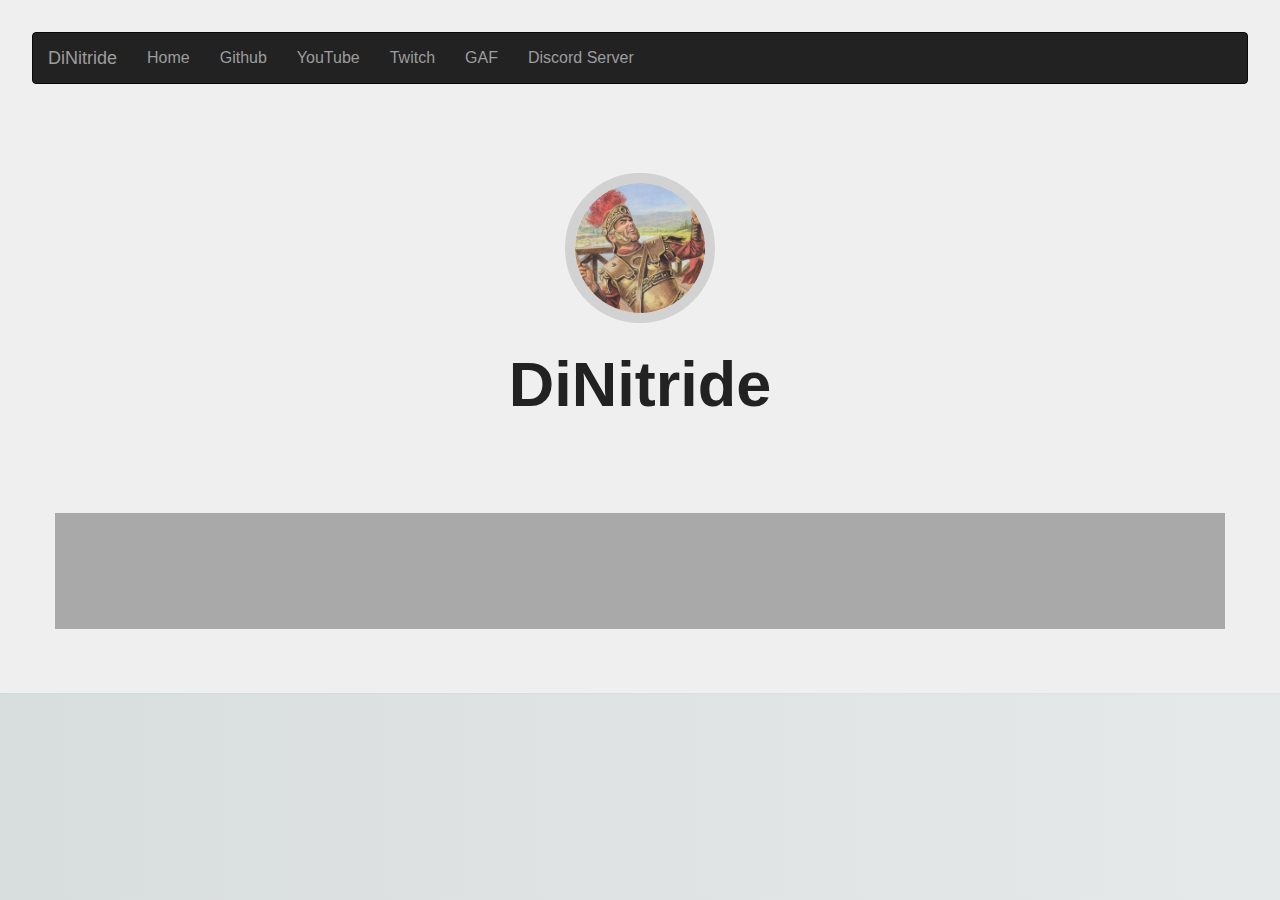
==== default.html @ 001ebf6d "Made it actually useful" ====
<!DOCTYPE html>
<html lang="en">
<head>
  <title>DiNitride</title>
  <meta charset="utf-8">
  <meta name="viewport" content="width=device-width, initial-scale=1">
    
    <link rel="stylesheet" href="https://maxcdn.bootstrapcdn.com/bootstrap/3.3.7/css/bootstrap.min.css">
    <script src="https://ajax.googleapis.com/ajax/libs/jquery/3.1.1/jquery.min.js"></script>
    <script src="https://maxcdn.bootstrapcdn.com/bootstrap/3.3.7/js/bootstrap.min.js"></script>
    <link rel="stylesheet" href="CSS/main.css">

</head>
<body>
    <nav class="navbar navbar-inverse">

            <div class="container-fluid">
            <div class="navbar-header">
                    <button type="button" class="navbar-toggle" data-toggle="collapse" data-target="#myNavbar">
                        <span class="icon-bar"></span>
                        <span class="icon-bar"></span>
                        <span class="icon-bar"></span>
                    </button>
                <a class="navbar-brand" href="#">DiNitride</a>
            </div>

                <div class="collapse navbar-collapse" id="myNavbar">
                    <ul class="nav navbar-nav">

                        <li><a href="index.html">Home</a></li>
                        <li><a href="https://github.com/DiNitride">Github</a></li>
                        <li><a href="https://www.youtube.com/channel/UC3StN2DnyS8b2GH6jbVZKyA">YouTube</a></li>
                        <li><a href="https://www.twitch.tv/dinitride">Twitch</a></li>
                        <li><a href="gaf.dinitride.win">GAF</a></li>
                        <li><a href="https://discord.gg/VsHchcS">Discord Server</a></li>
                    </ul>
                </div>
            </div>
        </nav>

    <div class="jumbotron">
        
        <img src="Graphics/dinitride.jpg" class="img-circle" alt="DiNitride" width="150" height="150">
        <h1 align="center">DiNitride</h1> 

    </div>

    <div class="container" id="maincontent" >
        <!-- Put your work in here -->
        
        <h1 align=center></h1>
        <p></p>
    </div>

</body>
</html>
---- CSS/main.css ----
html {
    background: #e6e9e9;
    background-image: linear-gradient(270deg, rgb(230, 233, 233) 0%, rgb(216, 221, 221) 100%);
    -webkit-font-smoothing: antialiased;
}

body {
    background: #EFEFEF;
    box-shadow: 0 0 2px rgba(0, 0, 0, 0.06);
    color: #222;
    font-family: "Helvetica Neue", Helvetica, Arial, sans-serif;
    font-size: 16px;
    line-height: 1.5;
    margin: 0 auto;
    padding: 2em 2em 4em;
}

.jumbotron {
    background: #EFEFEF
}

#maincontent {
    padding:2em 2em 4em;
    background: #A9A9A9;
    color: #EFEFEF
}

#disclaimer {
    padding:2em 2em 4em;
    background:#4a4a4a;
    margin: 30px 0px 0px;
    color: #f4f4f4;
        
}

h1, h2, h3, h4, h5, h6 {
    color: #222;
    font-weight: 600;
    line-height: 1.3;
}

h2 {
    margin-top: 1.3em;
}

a {
    color: #0083e8;
}

b, strong {
    font-weight: 600;
}

samp {
    display: none;
}

img {
    animation: colorize 2s cubic-bezier(0, 0, .78, .36) 1;
    background: transparent;
    border: 10px solid rgba(0, 0, 0, 0.12);
    border-radius: 4px;
    display: block;
    margin: 1.3em auto;
    max-width: 95%;
}

@keyframes colorize {
    0% {
        -webkit-filter: grayscale(100%);
        filter: grayscale(100%);
    }
    100% {
        -webkit-filter: grayscale(0%);
        filter: grayscale(0%);
    }
}
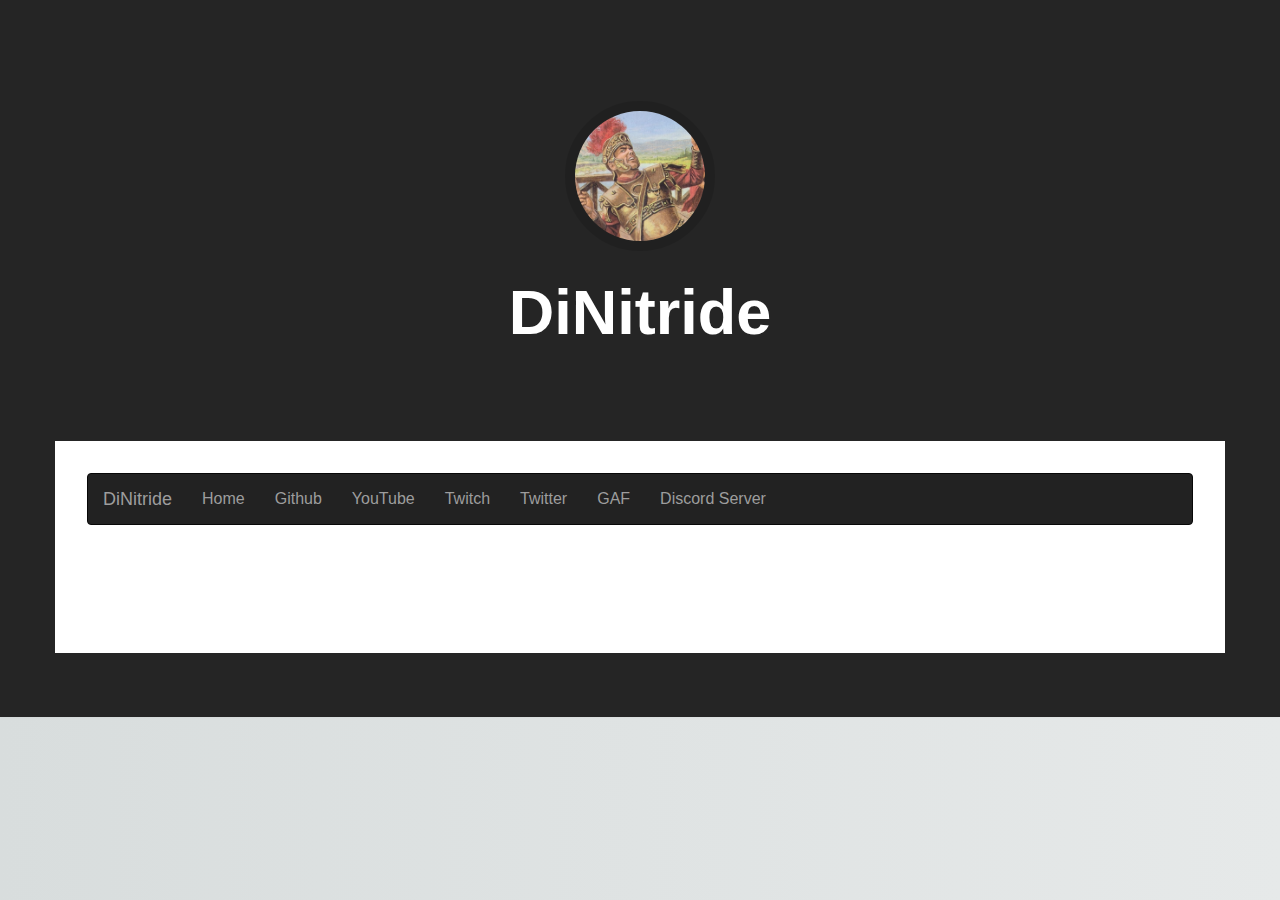
==== commit a781e9ed: "Did things" ====
--- a/default.html
+++ b/default.html
@@ -12,7 +12,17 @@
 
 </head>
 <body>
-    <nav class="navbar navbar-inverse">
+    
+    <div class="jumbotron">
+        
+        <img src="Graphics/dinitride.jpg" class="img-circle" alt="DiNitride" width="150" height="150">
+        <h1 id="title" align="center">DiNitride</h1> 
+
+    </div>
+
+    <div class="container" id="maincontent" >
+        
+        <nav class="navbar navbar-inverse">
 
             <div class="container-fluid">
             <div class="navbar-header">
@@ -31,23 +41,16 @@
                         <li><a href="https://github.com/DiNitride">Github</a></li>
                         <li><a href="https://www.youtube.com/channel/UC3StN2DnyS8b2GH6jbVZKyA">YouTube</a></li>
                         <li><a href="https://www.twitch.tv/dinitride">Twitch</a></li>
+                        <li><a href="https://twitter.com/di_nitride">Twitter</a></li>
                         <li><a href="gaf.dinitride.win">GAF</a></li>
                         <li><a href="https://discord.gg/VsHchcS">Discord Server</a></li>
                     </ul>
                 </div>
             </div>
         </nav>
-
-    <div class="jumbotron">
+        <br>
         
-        <img src="Graphics/dinitride.jpg" class="img-circle" alt="DiNitride" width="150" height="150">
-        <h1 align="center">DiNitride</h1> 
-
-    </div>
-
-    <div class="container" id="maincontent" >
         <!-- Put your work in here -->
-        
         <h1 align=center></h1>
         <p></p>
     </div>
--- a/CSS/main.css
+++ b/CSS/main.css
@@ -5,9 +5,9 @@
 }
 
 body {
-    background: #EFEFEF;
+    background: #252525;
     box-shadow: 0 0 2px rgba(0, 0, 0, 0.06);
-    color: #222;
+    color: #545454;
     font-family: "Helvetica Neue", Helvetica, Arial, sans-serif;
     font-size: 16px;
     line-height: 1.5;
@@ -16,13 +16,12 @@
 }
 
 .jumbotron {
-    background: #EFEFEF
+    background: #252525
 }
 
 #maincontent {
     padding:2em 2em 4em;
-    background: #A9A9A9;
-    color: #EFEFEF
+    background: white
 }
 
 #disclaimer {
@@ -31,6 +30,10 @@
     margin: 30px 0px 0px;
     color: #f4f4f4;
         
+}
+
+#title {
+    color: white;
 }
 
 h1, h2, h3, h4, h5, h6 {
@@ -65,13 +68,3 @@
     max-width: 95%;
 }
 
-@keyframes colorize {
-    0% {
-        -webkit-filter: grayscale(100%);
-        filter: grayscale(100%);
-    }
-    100% {
-        -webkit-filter: grayscale(0%);
-        filter: grayscale(0%);
-    }
-}